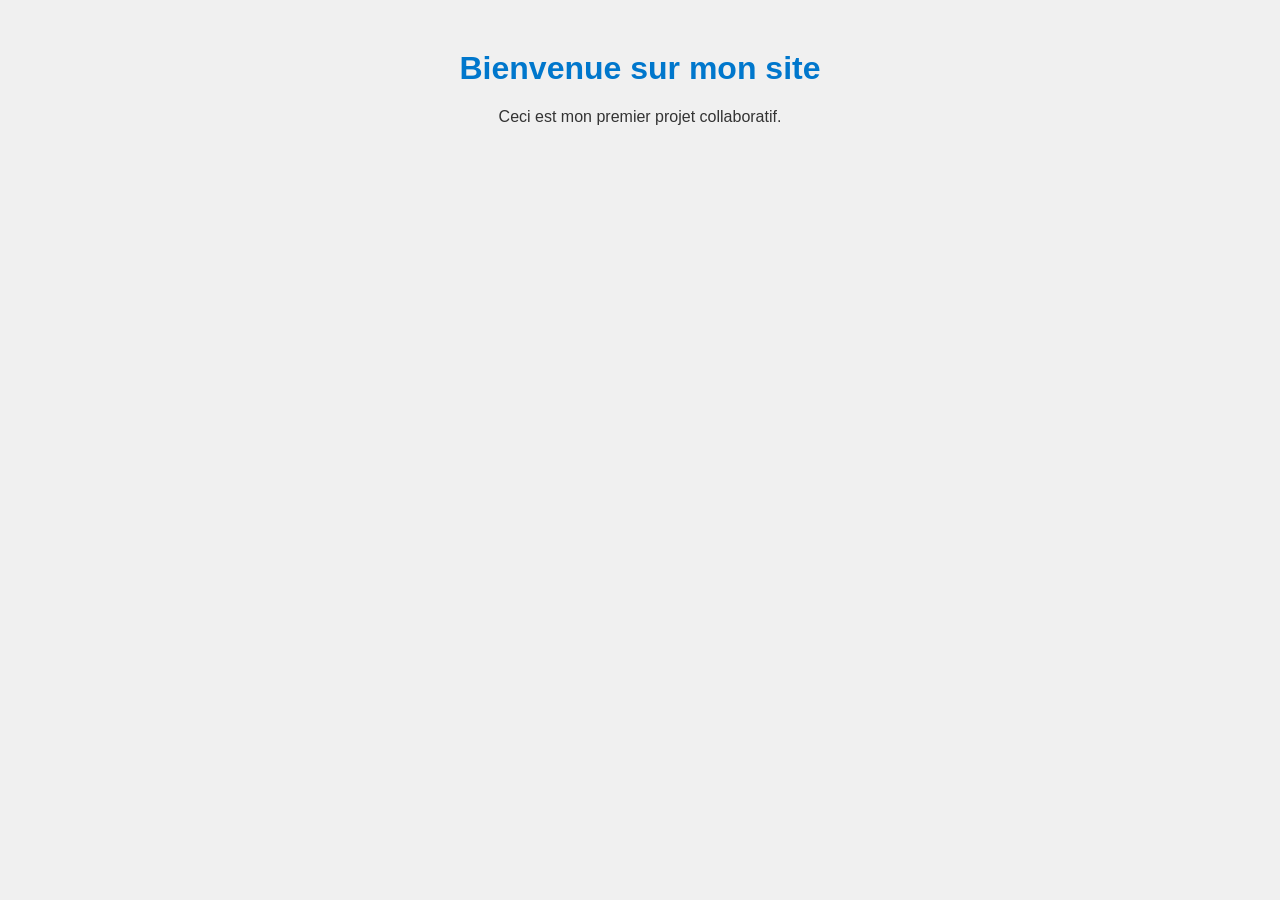
==== index.html @ 02e0dc41 "Ajout de fichier html et css" ====
<!doctype html>
<html lang="fr">
  <head>
    <meta charset="UTF-8" />
    <title>Mon Site</title>
    <link rel="stylesheet" href="style.css" />
  </head>
  <body>
    <h1>Bienvenue sur mon site</h1>
    <p>Ceci est mon premier projet collaboratif.</p>
  </body>
</html>
---- style.css ----
body {
  font-family: Arial, sans-serif;
  background-color: #f0f0f0;
  color: #333;
  text-align: center;
  margin-top: 50px;
}

h1 {
  color: #0077cc;
}
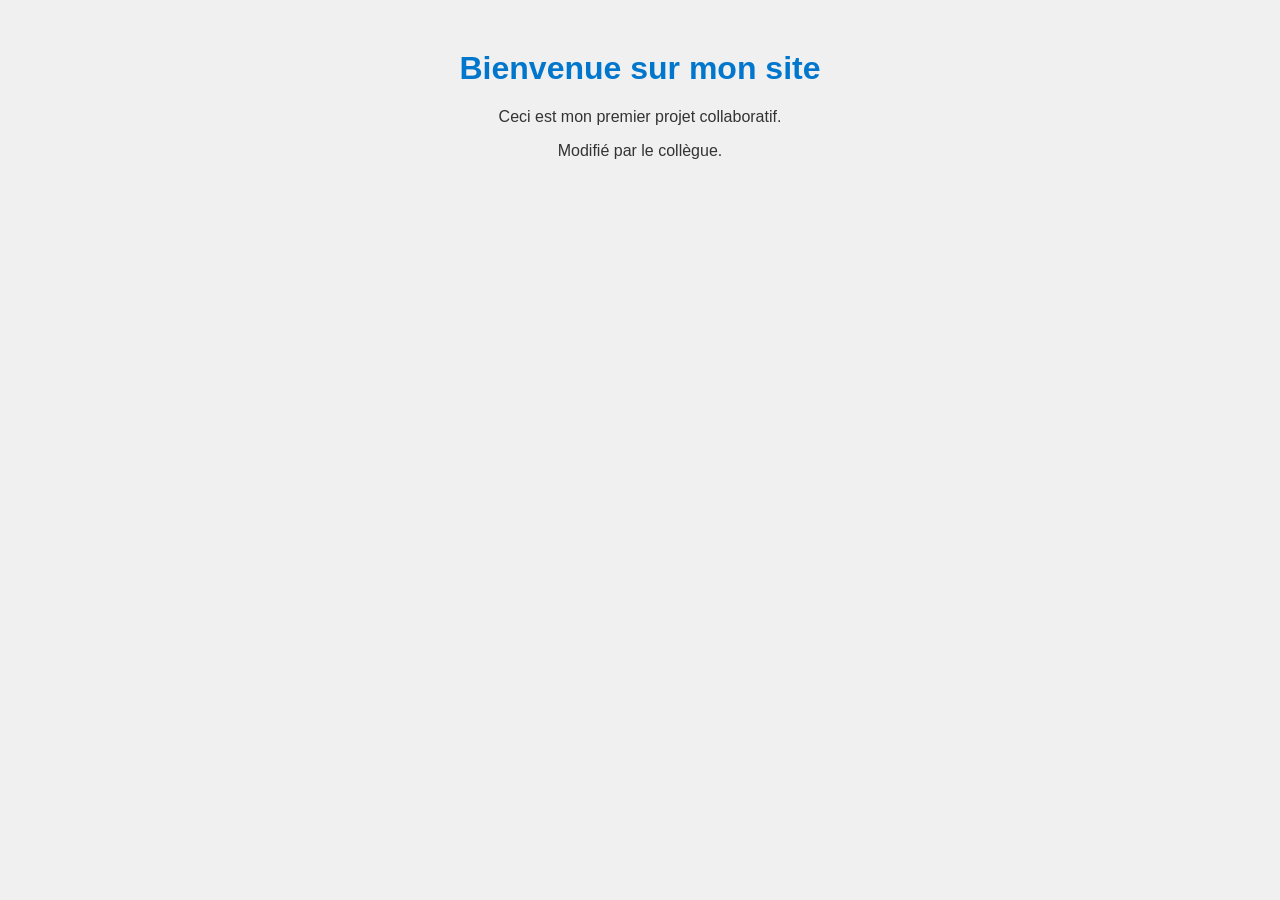
==== commit f498c716: "Ajout par le collegue" ====
--- a/index.html
+++ b/index.html
@@ -8,5 +8,6 @@
   <body>
     <h1>Bienvenue sur mon site</h1>
     <p>Ceci est mon premier projet collaboratif.</p>
+    <p>Modifié par le collègue.</p>
   </body>
 </html>
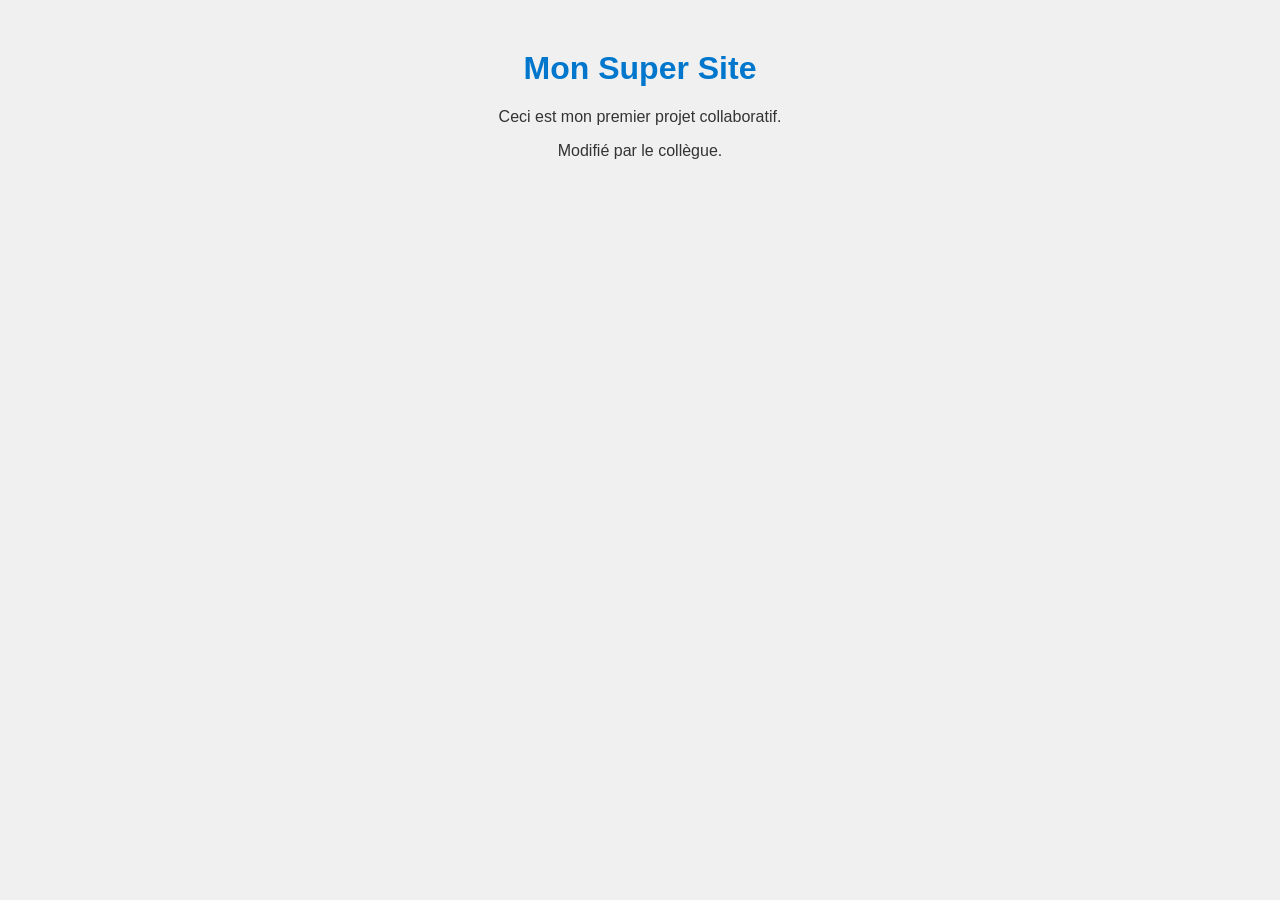
==== commit 8c8186ac: "Modification du titre par moi" ====
--- a/index.html
+++ b/index.html
@@ -6,7 +6,7 @@
     <link rel="stylesheet" href="style.css" />
   </head>
   <body>
-    <h1>Bienvenue sur mon site</h1>
+    <h1>Mon Super Site</h1>
     <p>Ceci est mon premier projet collaboratif.</p>
     <p>Modifié par le collègue.</p>
   </body>
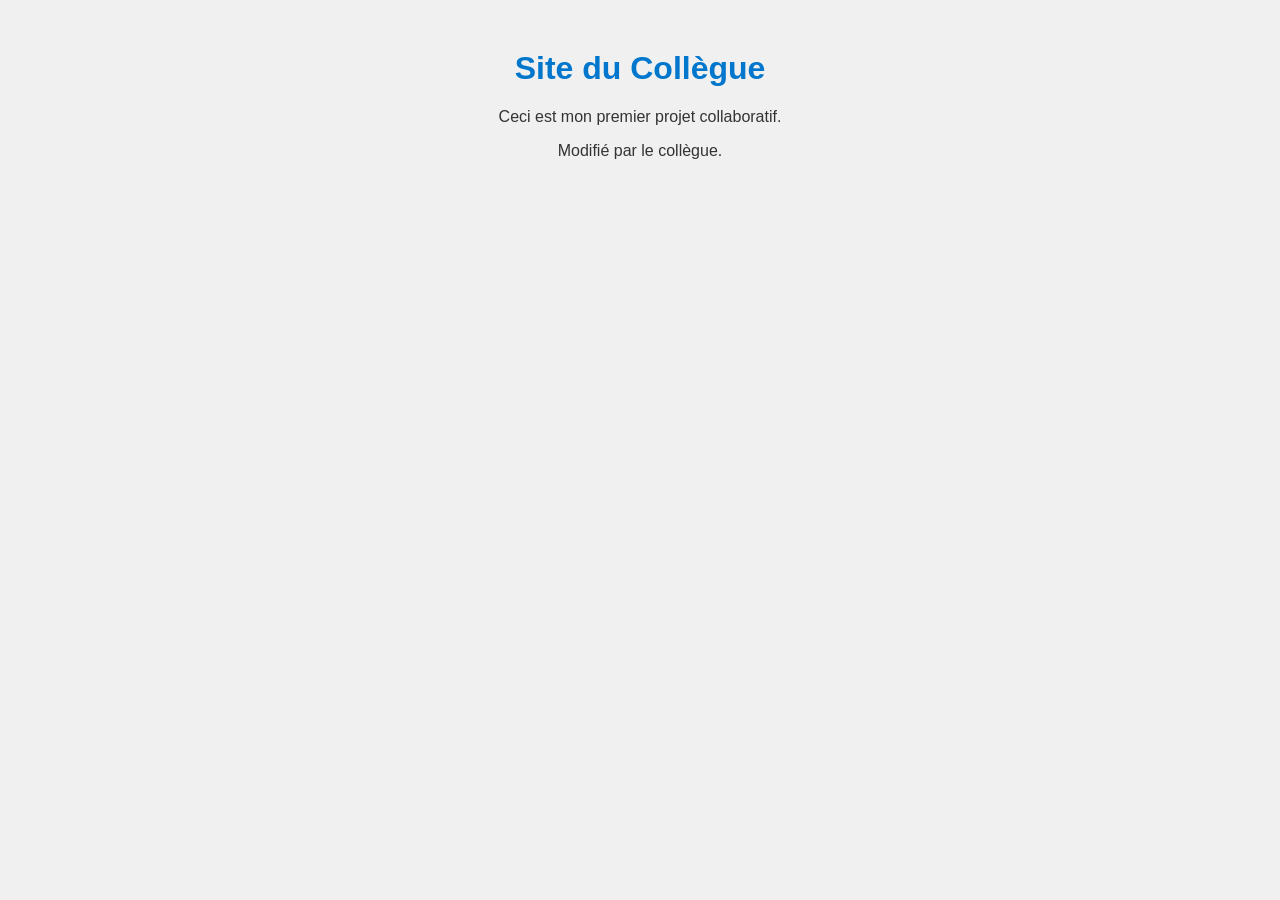
==== commit edda3b20: "Modification du titre par le collegue" ====
--- a/index.html
+++ b/index.html
@@ -6,7 +6,7 @@
     <link rel="stylesheet" href="style.css" />
   </head>
   <body>
-    <h1>Mon Super Site</h1>
+    <h1>Site du Collègue</h1>
     <p>Ceci est mon premier projet collaboratif.</p>
     <p>Modifié par le collègue.</p>
   </body>
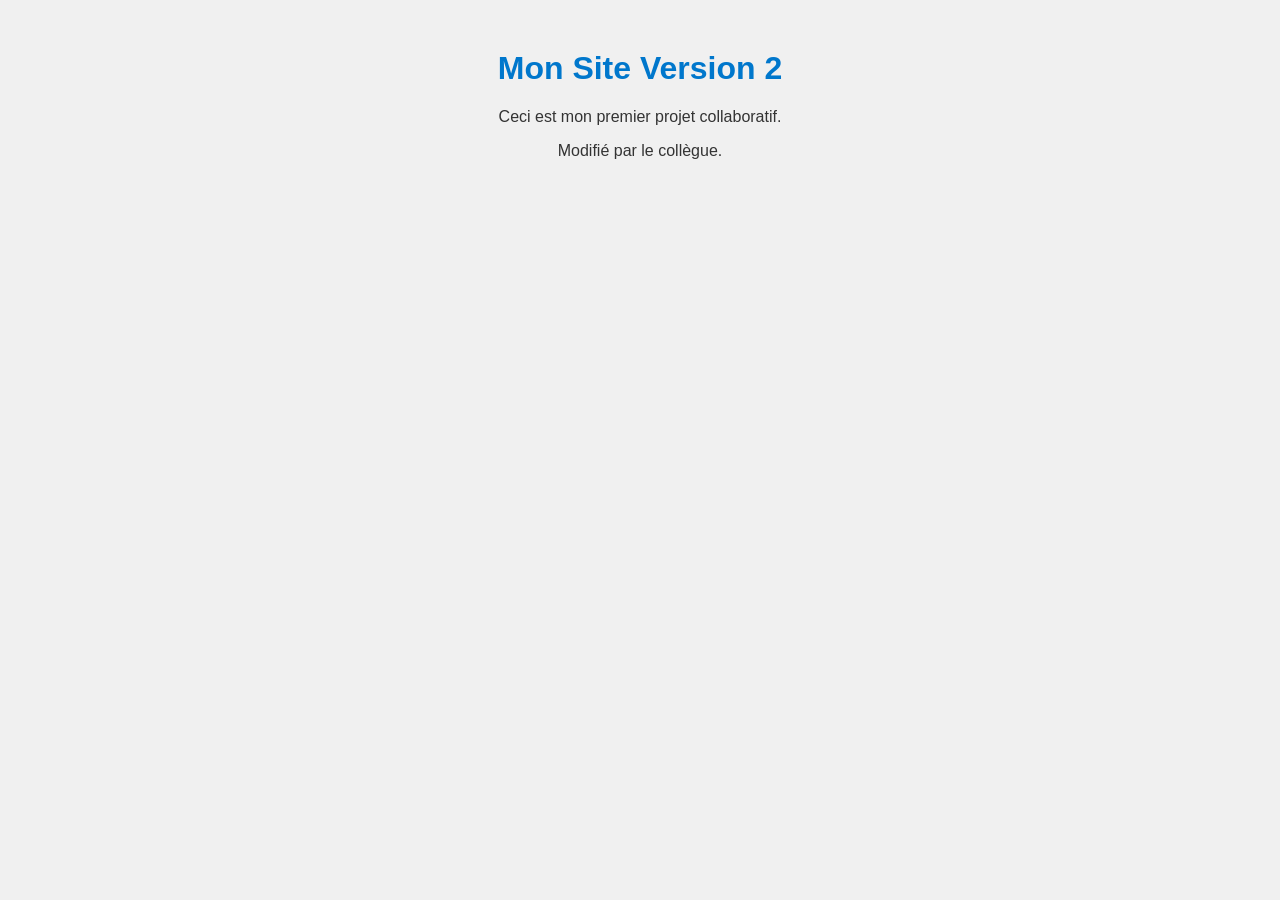
==== commit d86ede7f: "mon site version 2" ====
--- a/index.html
+++ b/index.html
@@ -6,7 +6,7 @@
     <link rel="stylesheet" href="style.css" />
   </head>
   <body>
-    <h1>Site du Collègue</h1>
+    <h1>Mon Site Version 2</h1>
     <p>Ceci est mon premier projet collaboratif.</p>
     <p>Modifié par le collègue.</p>
   </body>
